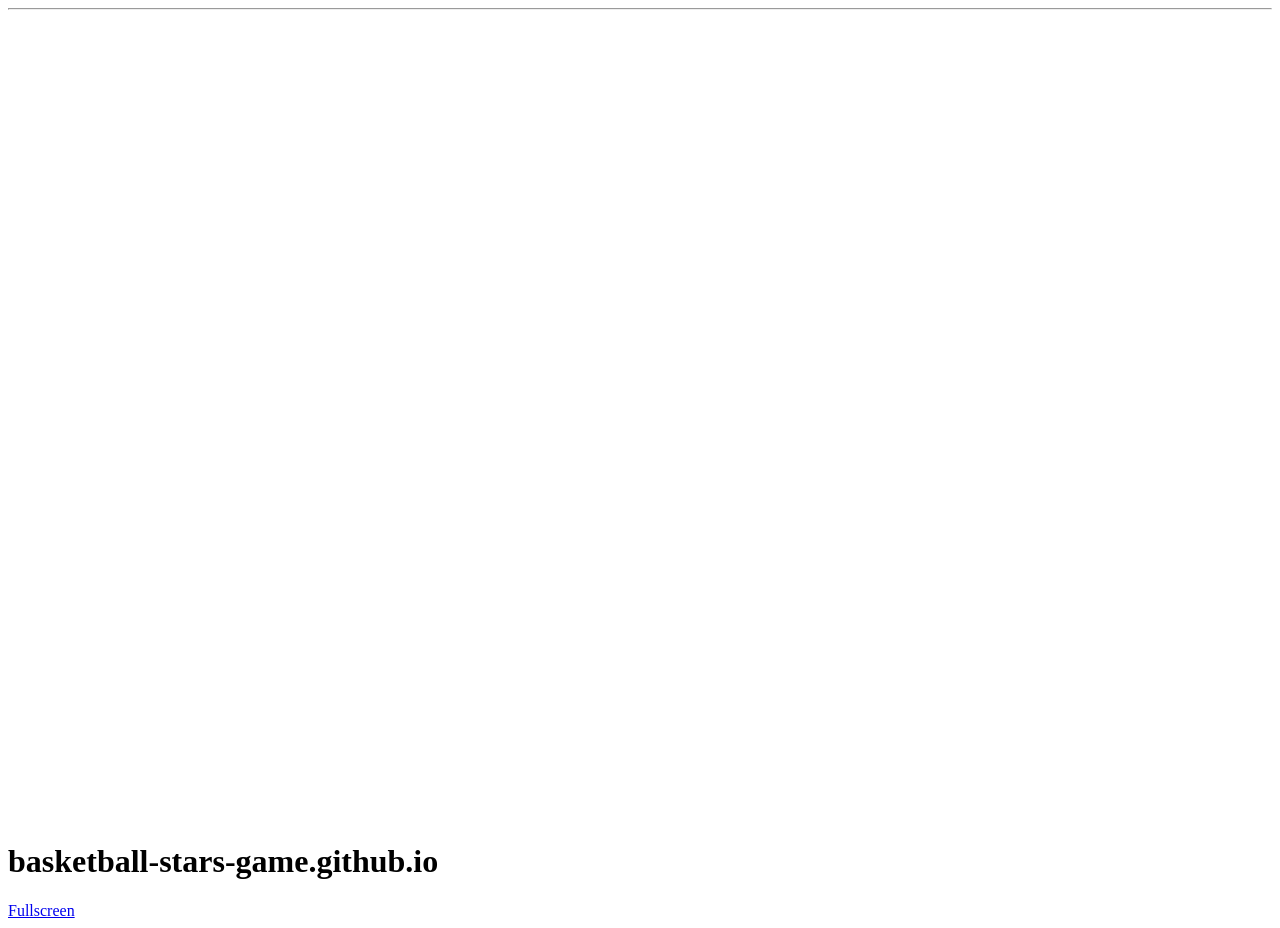
==== index.html @ 98d45bd4 "Create index.html" ====
<!DOCTYPE html>
<html lang="en" dir="ltr">
  </div>  
<hr>
<div class="row">
      <div class="col-md-9">
            <div class="game-container">
              <div class="game-content" data-id="169">
                <div id="allow_mobile_version"></div>     
               <!-- 
                <div id="mobile-play" style="display: none;">
                  <div class="mobile-thumb-play">
                    <img src="#">
                  </div>
                  <div id="mobile-play-btn">
                    <i class="bi bi-play-circle-fill"></i>
                  </div>
                </div> -->



                <div class="game-iframe-container" id="game-player">
                  <div id="mobile-back-button" draggable="true">
                    <i class="bi bi-x-circle-fill"></i>
                  </div>
                  <iframe class="game-iframe" id="game-area" src="https://htmlxm.github.io/h/basketball-stars" width="480" height="800" scrolling="none" frameborder="0" allowfullscreen=""></iframe>
                </div>
              </div>


              <div class="game-info">
                <div class="header-left">
                  <h1 class="single-title">basketball-stars-game.github.io</h1>
                </div>
                <div class="header-right">


                  <div class="b-action2">
              
                    <a href="#" onclick="open_fullscreen()" class="btn btn-capsule"><i class="bi bi-arrows-fullscreen b-icon"></i>Fullscreen</a>
                  </div>
                </div>
              </div>
            </div>
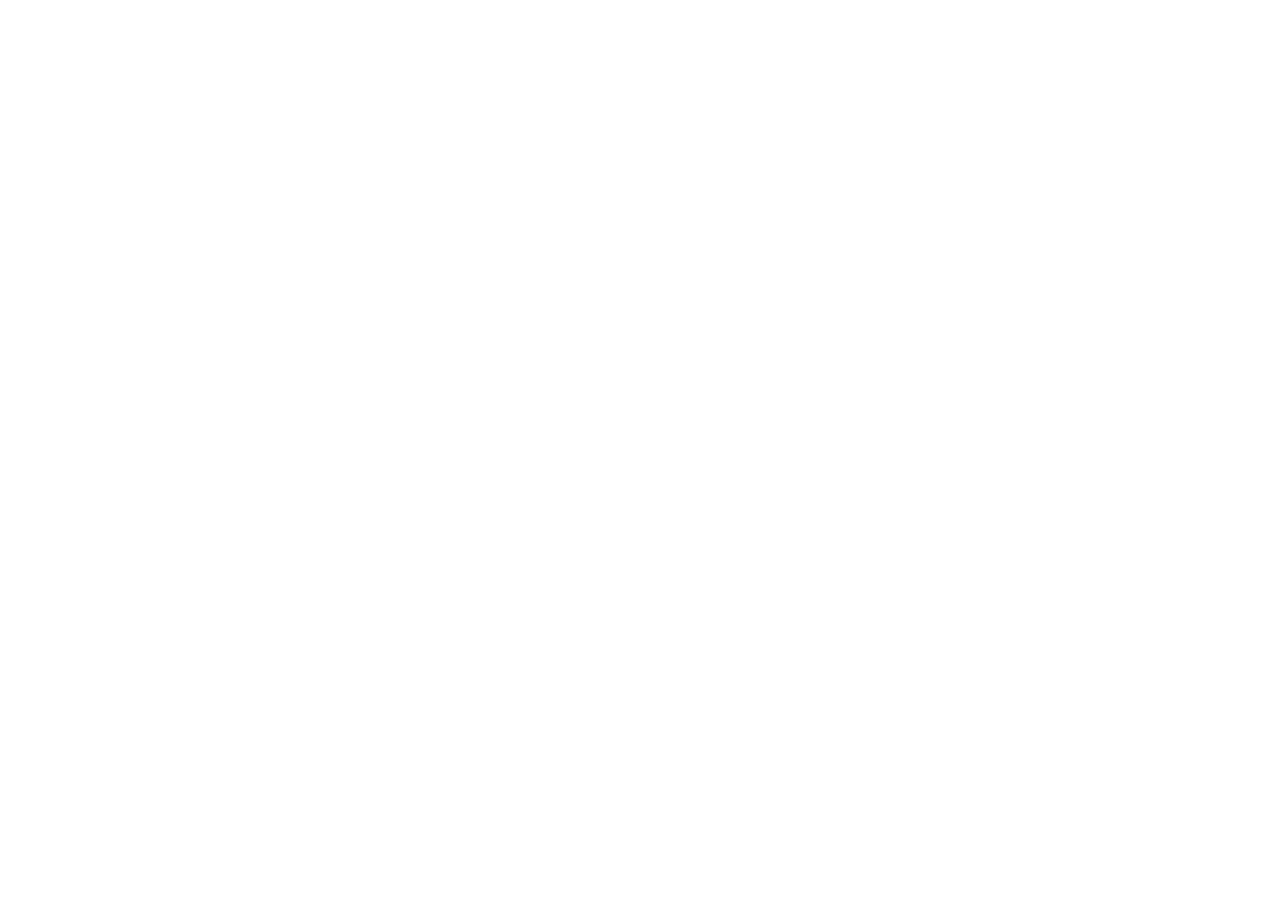
==== commit 690109a2: "Update index.html" ====
--- a/index.html
+++ b/index.html
@@ -1,44 +1,41 @@
 <!DOCTYPE html>
-<html lang="en" dir="ltr">
-  </div>  
-<hr>
-<div class="row">
-      <div class="col-md-9">
-            <div class="game-container">
-              <div class="game-content" data-id="169">
-                <div id="allow_mobile_version"></div>     
-               <!-- 
-                <div id="mobile-play" style="display: none;">
-                  <div class="mobile-thumb-play">
-                    <img src="#">
-                  </div>
-                  <div id="mobile-play-btn">
-                    <i class="bi bi-play-circle-fill"></i>
-                  </div>
-                </div> -->
-
-
-
-                <div class="game-iframe-container" id="game-player">
-                  <div id="mobile-back-button" draggable="true">
-                    <i class="bi bi-x-circle-fill"></i>
-                  </div>
-                  <iframe class="game-iframe" id="game-area" src="https://htmlxm.github.io/h/basketball-stars" width="480" height="800" scrolling="none" frameborder="0" allowfullscreen=""></iframe>
-                </div>
-              </div>
-
-
-              <div class="game-info">
-                <div class="header-left">
-                  <h1 class="single-title">basketball-stars-game.github.io</h1>
-                </div>
-                <div class="header-right">
-
-
-                  <div class="b-action2">
-              
-                    <a href="#" onclick="open_fullscreen()" class="btn btn-capsule"><i class="bi bi-arrows-fullscreen b-icon"></i>Fullscreen</a>
-                  </div>
-                </div>
-              </div>
-            </div>
+<html lang="en">
+<head>
+  <meta charset="UTF-8">
+  <meta name="viewport" content="width=device-width, initial-scale=1.0">
+  <title>Court Kings</title>
+  <style>
+    html, body {
+      margin: 0;
+      padding: 0;
+      height: 100%;
+      width: 100%;
+      overflow: hidden;
+    }
+    .game-container {
+      width: 100%;
+      height: 100%;
+      display: flex;
+      flex-direction: column;
+      align-items: flex-start; /* top-left */
+      justify-content: flex-start;
+    }
+    .game-iframe-container {
+      width: 100%;
+      height: 100%;
+    }
+    .game-iframe {
+      width: 100%;
+      height: 100%;
+      border: 0;
+    }
+  </style>
+</head>
+<body>
+  <div class="game-container">
+    <div class="game-iframe-container">
+      <iframe class="game-iframe" src="https://htmlxm.github.io/h/basketball-stars" allowfullscreen></iframe>
+    </div>
+  </div>
+</body>
+</html>
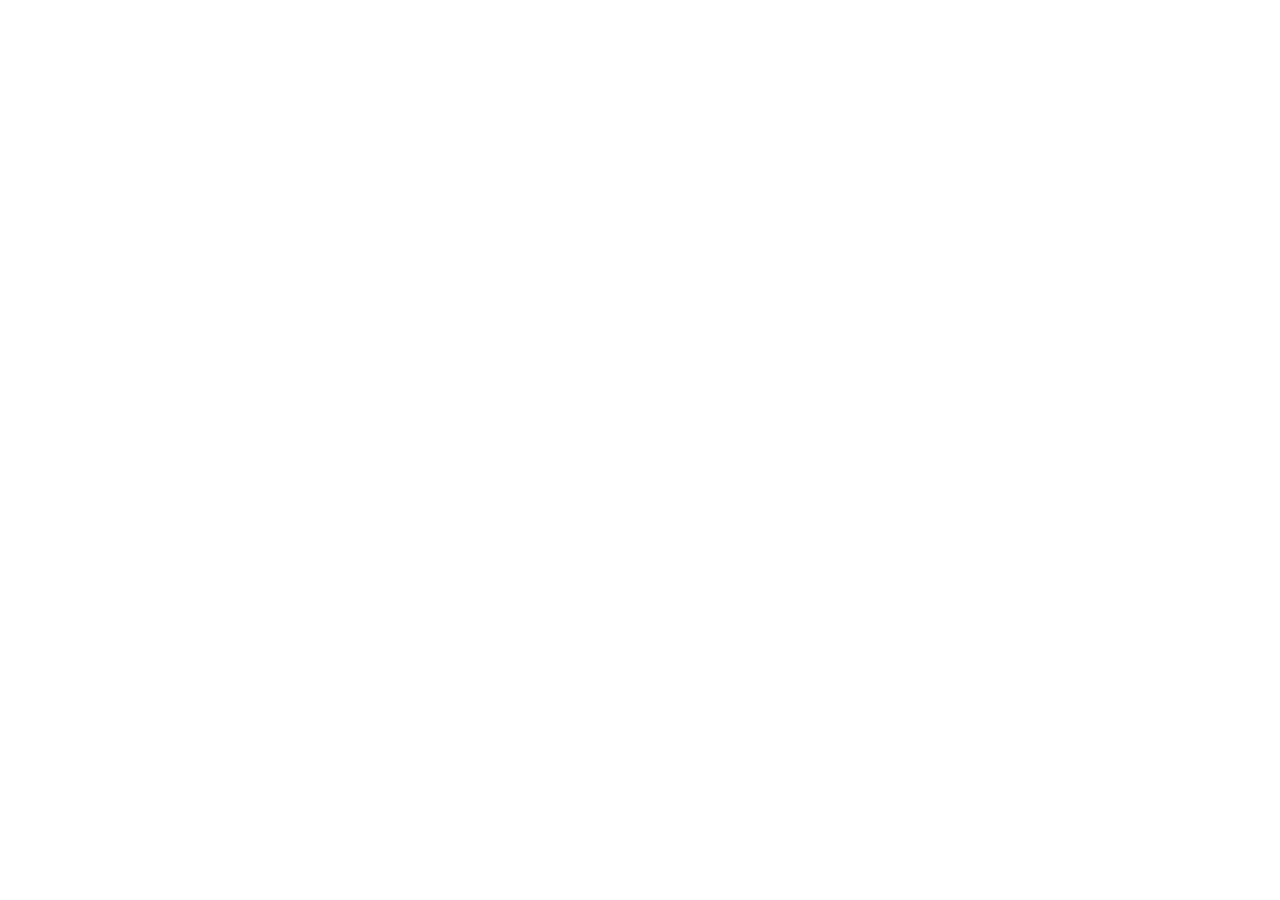
==== commit 3ae3d917: "Update and rename court-kings.html to index.html" ====
--- a/index.html
+++ b/index.html
@@ -1,41 +1,14 @@
 <!DOCTYPE html>
 <html lang="en">
 <head>
-  <meta charset="UTF-8">
-  <meta name="viewport" content="width=device-width, initial-scale=1.0">
-  <title>Court Kings</title>
-  <style>
-    html, body {
-      margin: 0;
-      padding: 0;
-      height: 100%;
-      width: 100%;
-      overflow: hidden;
-    }
-    .game-container {
-      width: 100%;
-      height: 100%;
-      display: flex;
-      flex-direction: column;
-      align-items: flex-start; /* top-left */
-      justify-content: flex-start;
-    }
-    .game-iframe-container {
-      width: 100%;
-      height: 100%;
-    }
-    .game-iframe {
-      width: 100%;
-      height: 100%;
-      border: 0;
-    }
-  </style>
+<meta charset="UTF-8">
+<meta name="viewport" content="width=device-width, initial-scale=1.0">
+<title>Court Kings</title>
+<link rel="stylesheet" href="style.css">
 </head>
 <body>
-  <div class="game-container">
-    <div class="game-iframe-container">
-      <iframe class="game-iframe" src="https://htmlxm.github.io/h/basketball-stars" allowfullscreen></iframe>
-    </div>
-  </div>
+<canvas id="gameCanvas"></canvas>
+<script src="players.js"></script>
+<script src="court-kings.js"></script>
 </body>
 </html>
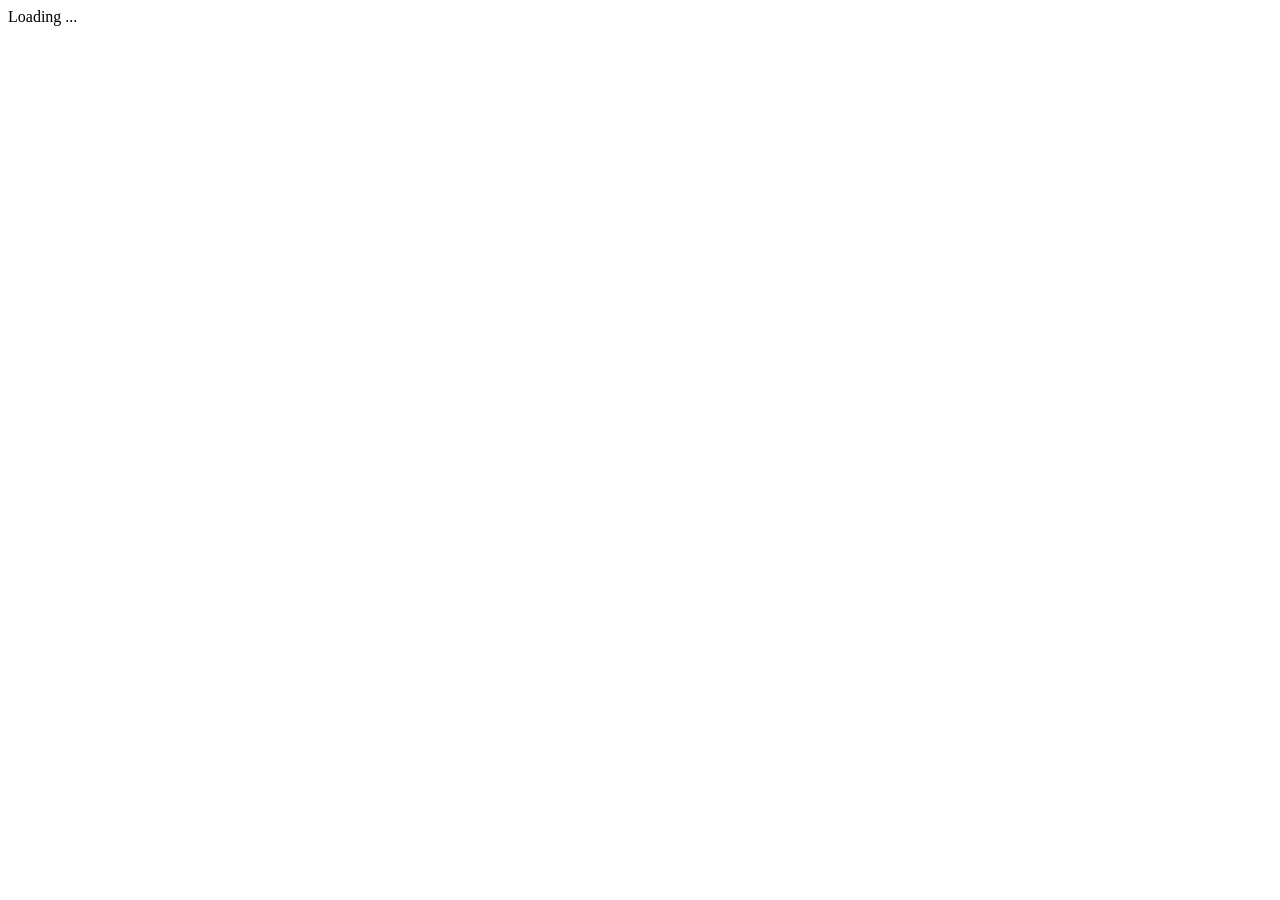
==== commit 43eeca9e: "Update index.html" ====
--- a/index.html
+++ b/index.html
@@ -1,14 +1,87 @@
 <!DOCTYPE html>
 <html lang="en">
+
 <head>
-<meta charset="UTF-8">
-<meta name="viewport" content="width=device-width, initial-scale=1.0">
-<title>Court Kings</title>
-<link rel="stylesheet" href="style.css">
+    <meta charset="utf-8" />
+    <meta http-equiv="x-ua-compatible" content="ie=edge">
+    <meta name="viewport" content="initial-scale=1, maximum-scale=1, user-scalable=no, shrink-to-fit=no" />
+    <link rel="stylesheet" href="assets/css/app.css" type="text/css" />
+    <title>Basketball Stars Unblocked</title>
+    <meta http-equiv="Content-Type" content="text/html; charset=utf-8">
+    <script src="js/fullscreen.js"></script>
 </head>
+
 <body>
-<canvas id="gameCanvas"></canvas>
-<script src="players.js"></script>
-<script src="court-kings.js"></script>
+    
+    </script>
+    <div id="content"></div>
+    <div id="orientation"></div>
+    <div id="loader">Loading ...</div>
+    <script type="text/javascript" src="assets/box2dweb/nape.min.js">
+        var nape = "nape.min.js";
+    </script>
+    <script type="text/javascript" src="assets/box2dweb/nape-debug-draw.min.js"></script>
+    <script type="text/javascript" src="assets/box2dweb/jquery-3.1.1.min.js"></script>
+    <script type="text/javascript" src="assets/box2dweb/easeljs-0.8.2.combined.js"></script>
+    <script type="text/javascript" src="assets/box2dweb/bluebird.min.js"></script>
+
+
+
+    <script type="text/javascript">
+    var useEvents = (typeof(Event) === 'function');
+
+        var myDispatchEvent = function (name){
+            var event;
+            if (useEvents){
+                event =  new Event(name);
+            }else{
+                event = document.createEvent('Event');
+                event.initEvent(name, true, true);
+            }
+            document.getElementById("content").dispatchEvent(event);
+        }
+
+        window["GD_OPTIONS"] = {
+                "gameId": "69d78d071f704fa183d75b4114ae40ec",
+                "onEvent": function(event) {
+                    switch (event.name) {
+                        case "SDK_GAME_START":
+                            // advertisement done, resume game logic and unmute audio
+                            myDispatchEvent('SDK_GAME_START');
+                            break;
+                        case "SDK_GAME_PAUSE":
+                            // pause game logic / mute audio
+                            myDispatchEvent('SDK_GAME_PAUSE');
+                            // document.getElementById("content").dispatchEvent(new Event("SDK_GAME_PAUSE"));
+                            break;
+                        case "SDK_GDPR_TRACKING":
+                            // this event is triggered when your user doesn't want to be tracked
+                            console.log("SDK_GDPR_TRACKING");
+                            break;
+                        case "SDK_GDPR_TARGETING":
+                            // this event is triggered when your user doesn't want personalised targeting of ads and such
+                            console.log("SDK_GDPR_TARGETING");
+                            break;
+                        case "SDK_READY":
+                            // this event is triggered when your user doesn't want personalised targeting of ads and such
+                            console.log("SDK_READY");
+                            // gdsdk.openConsole();
+                            break;
+                    }
+                },
+            };
+            (function(d, s, id) {
+                var js, fjs = d.getElementsByTagName(s)[0];
+                if (d.getElementById(id)) return;
+                js = d.createElement(s);
+                js.id = id;
+                js.src = 'js//main.min.js';
+                fjs.parentNode.insertBefore(js, fjs);
+            }(document, 'script', 'gamedistribution-jssdk'));
+    </script>
+<script type="text/javascript" src="basketball_legends_2019.min.js"></script>
+<script src="js/analytics_ubg_v1_4.js"></script>
+
 </body>
+
 </html>
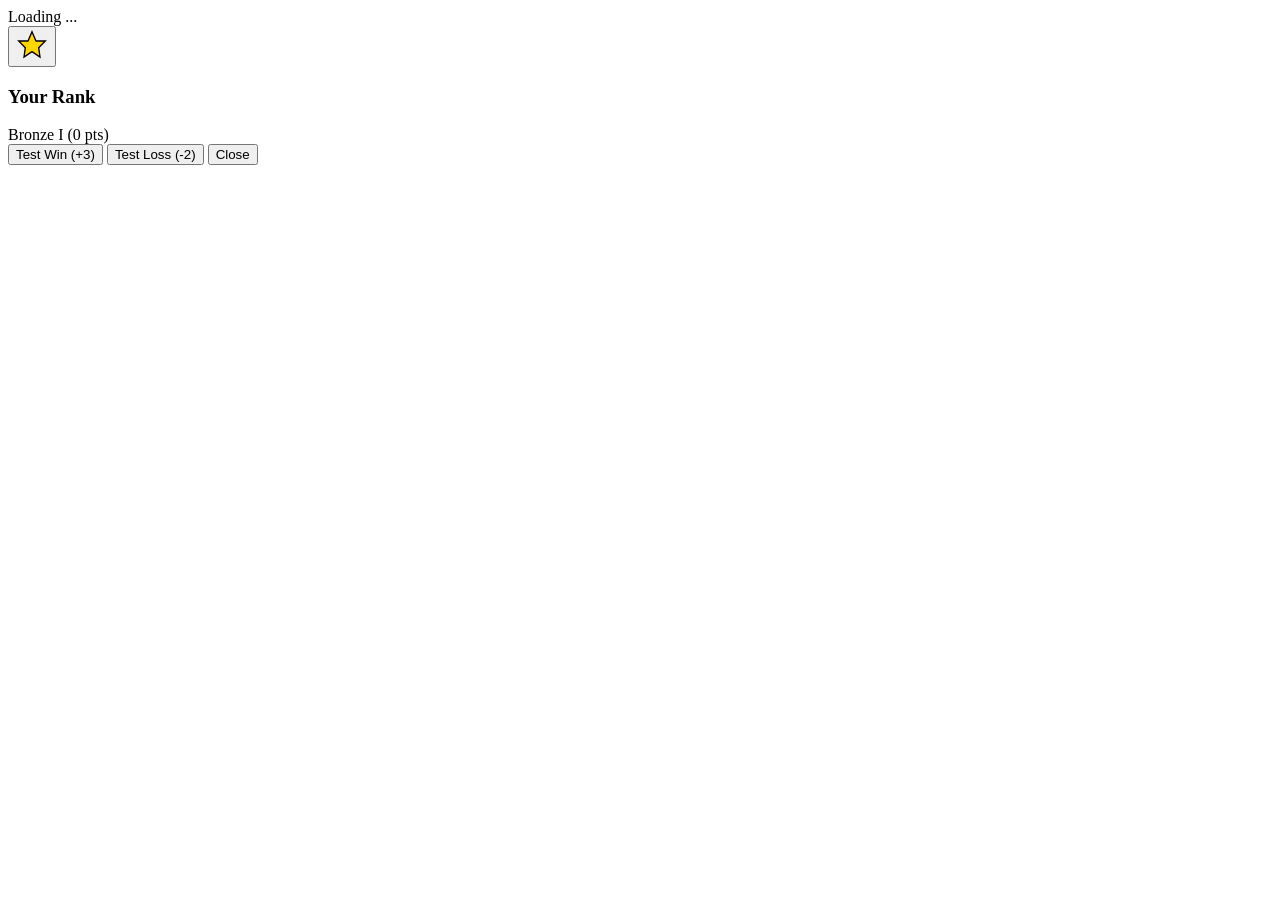
==== commit dfafc678: "Update index.html" ====
--- a/index.html
+++ b/index.html
@@ -5,36 +5,41 @@
     <meta charset="utf-8" />
     <meta http-equiv="x-ua-compatible" content="ie=edge">
     <meta name="viewport" content="initial-scale=1, maximum-scale=1, user-scalable=no, shrink-to-fit=no" />
+    
+    <!-- Main Game CSS -->
     <link rel="stylesheet" href="assets/css/app.css" type="text/css" />
+    
+    <!-- Rank System CSS -->
+    <link rel="stylesheet" href="css/rank.css" type="text/css" />
+    
     <title>Basketball Stars Unblocked</title>
     <meta http-equiv="Content-Type" content="text/html; charset=utf-8">
+    
+    <!-- Fullscreen Script -->
     <script src="js/fullscreen.js"></script>
 </head>
 
 <body>
-    
-    </script>
     <div id="content"></div>
     <div id="orientation"></div>
     <div id="loader">Loading ...</div>
-    <script type="text/javascript" src="assets/box2dweb/nape.min.js">
-        var nape = "nape.min.js";
-    </script>
+
+    <!-- Game Scripts -->
+    <script type="text/javascript" src="assets/box2dweb/nape.min.js"></script>
     <script type="text/javascript" src="assets/box2dweb/nape-debug-draw.min.js"></script>
     <script type="text/javascript" src="assets/box2dweb/jquery-3.1.1.min.js"></script>
     <script type="text/javascript" src="assets/box2dweb/easeljs-0.8.2.combined.js"></script>
     <script type="text/javascript" src="assets/box2dweb/bluebird.min.js"></script>
 
-
-
+    <!-- Game Dispatch/Event Handling -->
     <script type="text/javascript">
-    var useEvents = (typeof(Event) === 'function');
+        var useEvents = (typeof(Event) === 'function');
 
         var myDispatchEvent = function (name){
             var event;
             if (useEvents){
                 event =  new Event(name);
-            }else{
+            } else {
                 event = document.createEvent('Event');
                 event.initEvent(name, true, true);
             }
@@ -42,46 +47,43 @@
         }
 
         window["GD_OPTIONS"] = {
-                "gameId": "69d78d071f704fa183d75b4114ae40ec",
-                "onEvent": function(event) {
-                    switch (event.name) {
-                        case "SDK_GAME_START":
-                            // advertisement done, resume game logic and unmute audio
-                            myDispatchEvent('SDK_GAME_START');
-                            break;
-                        case "SDK_GAME_PAUSE":
-                            // pause game logic / mute audio
-                            myDispatchEvent('SDK_GAME_PAUSE');
-                            // document.getElementById("content").dispatchEvent(new Event("SDK_GAME_PAUSE"));
-                            break;
-                        case "SDK_GDPR_TRACKING":
-                            // this event is triggered when your user doesn't want to be tracked
-                            console.log("SDK_GDPR_TRACKING");
-                            break;
-                        case "SDK_GDPR_TARGETING":
-                            // this event is triggered when your user doesn't want personalised targeting of ads and such
-                            console.log("SDK_GDPR_TARGETING");
-                            break;
-                        case "SDK_READY":
-                            // this event is triggered when your user doesn't want personalised targeting of ads and such
-                            console.log("SDK_READY");
-                            // gdsdk.openConsole();
-                            break;
-                    }
-                },
-            };
-            (function(d, s, id) {
-                var js, fjs = d.getElementsByTagName(s)[0];
-                if (d.getElementById(id)) return;
-                js = d.createElement(s);
-                js.id = id;
-                js.src = 'js//main.min.js';
-                fjs.parentNode.insertBefore(js, fjs);
-            }(document, 'script', 'gamedistribution-jssdk'));
+            "gameId": "69d78d071f704fa183d75b4114ae40ec",
+            "onEvent": function(event) {
+                switch (event.name) {
+                    case "SDK_GAME_START":
+                        myDispatchEvent('SDK_GAME_START');
+                        break;
+                    case "SDK_GAME_PAUSE":
+                        myDispatchEvent('SDK_GAME_PAUSE');
+                        break;
+                    case "SDK_GDPR_TRACKING":
+                        console.log("SDK_GDPR_TRACKING");
+                        break;
+                    case "SDK_GDPR_TARGETING":
+                        console.log("SDK_GDPR_TARGETING");
+                        break;
+                    case "SDK_READY":
+                        console.log("SDK_READY");
+                        break;
+                }
+            },
+        };
+
+        (function(d, s, id) {
+            var js, fjs = d.getElementsByTagName(s)[0];
+            if (d.getElementById(id)) return;
+            js = d.createElement(s);
+            js.id = id;
+            js.src = 'js/main.min.js';
+            fjs.parentNode.insertBefore(js, fjs);
+        }(document, 'script', 'gamedistribution-jssdk'));
     </script>
-<script type="text/javascript" src="basketball_legends_2019.min.js"></script>
-<script src="js/analytics_ubg_v1_4.js"></script>
+
+    <script type="text/javascript" src="basketball_legends_2019.min.js"></script>
+    <script src="js/analytics_ubg_v1_4.js"></script>
+
+    <!-- Rank System Script -->
+    <script src="js/rank.js"></script>
 
 </body>
-
 </html>
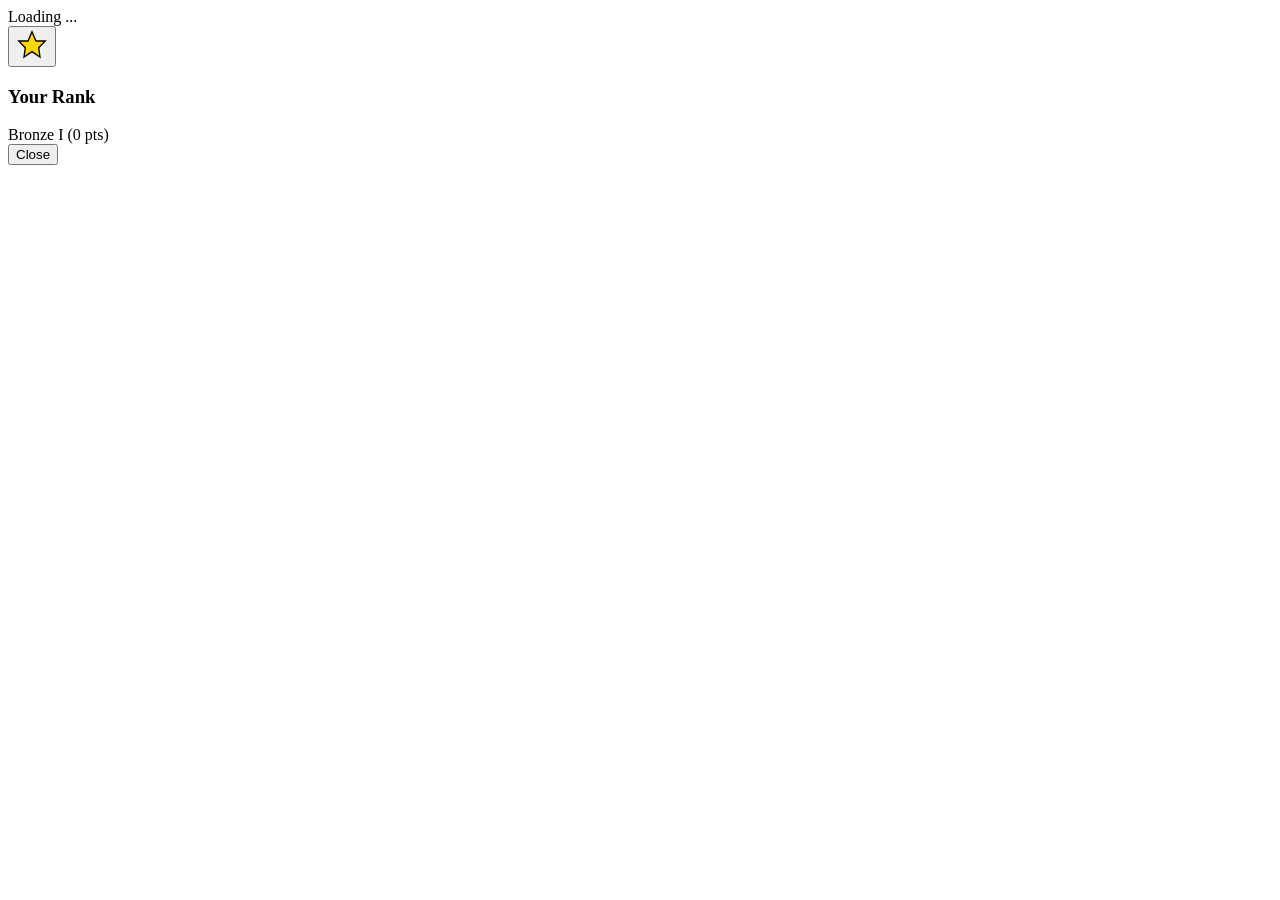
==== commit 1ac74d66: "Update index.html" ====
--- a/index.html
+++ b/index.html
@@ -5,16 +5,16 @@
     <meta charset="utf-8" />
     <meta http-equiv="x-ua-compatible" content="ie=edge">
     <meta name="viewport" content="initial-scale=1, maximum-scale=1, user-scalable=no, shrink-to-fit=no" />
-    
+
     <!-- Main Game CSS -->
     <link rel="stylesheet" href="assets/css/app.css" type="text/css" />
-    
+
     <!-- Rank System CSS -->
     <link rel="stylesheet" href="css/rank.css" type="text/css" />
-    
+
     <title>Basketball Stars Unblocked</title>
     <meta http-equiv="Content-Type" content="text/html; charset=utf-8">
-    
+
     <!-- Fullscreen Script -->
     <script src="js/fullscreen.js"></script>
 </head>
@@ -79,8 +79,25 @@
         }(document, 'script', 'gamedistribution-jssdk'));
     </script>
 
+    <!-- Game core -->
     <script type="text/javascript" src="basketball_legends_2019.min.js"></script>
     <script src="js/analytics_ubg_v1_4.js"></script>
+
+    <!-- Automatic SDK_GAME_OVER Hook -->
+    <script>
+        // Example hook for game-over
+        if(window.gameOver){
+            const originalGameOver = window.gameOver;
+            window.gameOver = function(result){
+                originalGameOver(result);
+
+                // Dispatch SDK_GAME_OVER for rank system
+                document.getElementById("content").dispatchEvent(
+                    new CustomEvent("SDK_GAME_OVER", { detail: { result: result } })
+                );
+            };
+        }
+    </script>
 
     <!-- Rank System Script -->
     <script src="js/rank.js"></script>
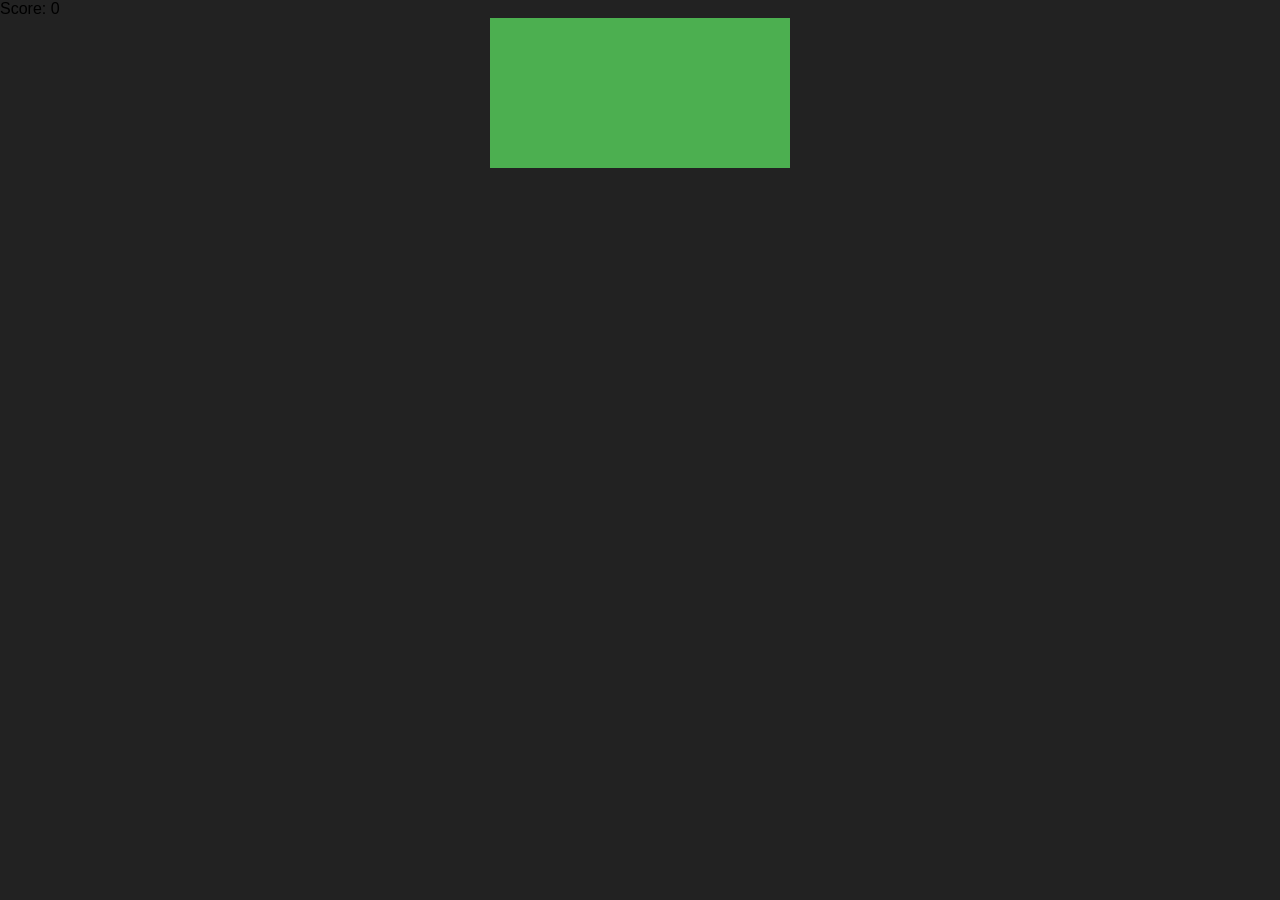
==== commit b34637cb: "Create index.html" ====
--- a/index.html
+++ b/index.html
@@ -1,106 +1,19 @@
 <!DOCTYPE html>
 <html lang="en">
+<head>
+    <meta charset="UTF-8" />
+    <meta name="viewport" content="width=device-width, initial-scale=1.0" />
+    <title>Basketball Game</title>
+    <link rel="stylesheet" href="style.css" />
+</head>
+<body>
+    <div class="score">Score: <span id="scoreValue">0</span></div>
 
-<head>
-    <meta charset="utf-8" />
-    <meta http-equiv="x-ua-compatible" content="ie=edge">
-    <meta name="viewport" content="initial-scale=1, maximum-scale=1, user-scalable=no, shrink-to-fit=no" />
+    <canvas id="gameCanvas"></canvas>
 
-    <!-- Main Game CSS -->
-    <link rel="stylesheet" href="assets/css/app.css" type="text/css" />
+    <audio id="swishSound" src="sounds/swish.mp3"></audio>
+    <audio id="rimSound" src="sounds/rim.mp3"></audio>
 
-    <!-- Rank System CSS -->
-    <link rel="stylesheet" href="css/rank.css" type="text/css" />
-
-    <title>Basketball Stars Unblocked</title>
-    <meta http-equiv="Content-Type" content="text/html; charset=utf-8">
-
-    <!-- Fullscreen Script -->
-    <script src="js/fullscreen.js"></script>
-</head>
-
-<body>
-    <div id="content"></div>
-    <div id="orientation"></div>
-    <div id="loader">Loading ...</div>
-
-    <!-- Game Scripts -->
-    <script type="text/javascript" src="assets/box2dweb/nape.min.js"></script>
-    <script type="text/javascript" src="assets/box2dweb/nape-debug-draw.min.js"></script>
-    <script type="text/javascript" src="assets/box2dweb/jquery-3.1.1.min.js"></script>
-    <script type="text/javascript" src="assets/box2dweb/easeljs-0.8.2.combined.js"></script>
-    <script type="text/javascript" src="assets/box2dweb/bluebird.min.js"></script>
-
-    <!-- Game Dispatch/Event Handling -->
-    <script type="text/javascript">
-        var useEvents = (typeof(Event) === 'function');
-
-        var myDispatchEvent = function (name){
-            var event;
-            if (useEvents){
-                event =  new Event(name);
-            } else {
-                event = document.createEvent('Event');
-                event.initEvent(name, true, true);
-            }
-            document.getElementById("content").dispatchEvent(event);
-        }
-
-        window["GD_OPTIONS"] = {
-            "gameId": "69d78d071f704fa183d75b4114ae40ec",
-            "onEvent": function(event) {
-                switch (event.name) {
-                    case "SDK_GAME_START":
-                        myDispatchEvent('SDK_GAME_START');
-                        break;
-                    case "SDK_GAME_PAUSE":
-                        myDispatchEvent('SDK_GAME_PAUSE');
-                        break;
-                    case "SDK_GDPR_TRACKING":
-                        console.log("SDK_GDPR_TRACKING");
-                        break;
-                    case "SDK_GDPR_TARGETING":
-                        console.log("SDK_GDPR_TARGETING");
-                        break;
-                    case "SDK_READY":
-                        console.log("SDK_READY");
-                        break;
-                }
-            },
-        };
-
-        (function(d, s, id) {
-            var js, fjs = d.getElementsByTagName(s)[0];
-            if (d.getElementById(id)) return;
-            js = d.createElement(s);
-            js.id = id;
-            js.src = 'js/main.min.js';
-            fjs.parentNode.insertBefore(js, fjs);
-        }(document, 'script', 'gamedistribution-jssdk'));
-    </script>
-
-    <!-- Game core -->
-    <script type="text/javascript" src="basketball_legends_2019.min.js"></script>
-    <script src="js/analytics_ubg_v1_4.js"></script>
-
-    <!-- Automatic SDK_GAME_OVER Hook -->
-    <script>
-        // Example hook for game-over
-        if(window.gameOver){
-            const originalGameOver = window.gameOver;
-            window.gameOver = function(result){
-                originalGameOver(result);
-
-                // Dispatch SDK_GAME_OVER for rank system
-                document.getElementById("content").dispatchEvent(
-                    new CustomEvent("SDK_GAME_OVER", { detail: { result: result } })
-                );
-            };
-        }
-    </script>
-
-    <!-- Rank System Script -->
-    <script src="js/rank.js"></script>
-
+    <script src="script.js"></script>
 </body>
 </html>
--- a/style.css
+++ b/style.css
@@ -0,0 +1,19 @@
+* {
+  margin: 0;
+  padding: 0;
+  box-sizing: border-box;
+}
+
+html, body {
+  width: 100%;
+  height: 100%;
+  overflow: hidden;
+  background-color: #222;
+  font-family: sans-serif;
+}
+
+canvas {
+  display: block;
+  margin: auto;
+  background-color: #4caf50;
+}
